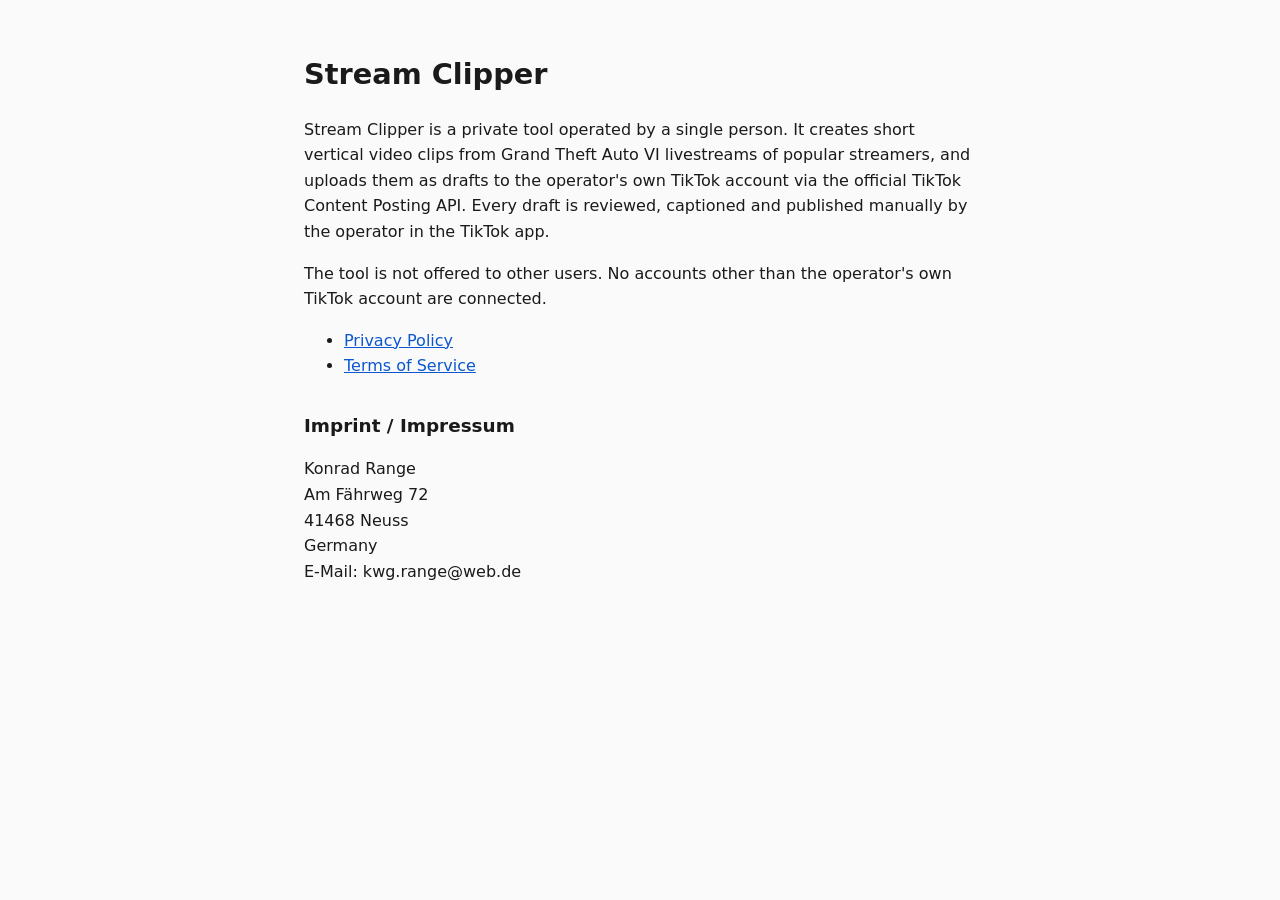
==== index.html @ 367c086c "Website für TikTok-App-Prüfung Co-Authored-By: Claude Opus 5.5 <noreply@anthropic.com>" ====
<!doctype html>
<html lang="en">
<head>
<meta charset="utf-8">
<meta name="viewport" content="width=device-width, initial-scale=1">
<title>Stream Clipper</title>
<link rel="stylesheet" href="style.css">
</head>
<body>
<main>
<h1>Stream Clipper</h1>
<p>Stream Clipper is a private tool operated by a single person. It creates short vertical video clips from Grand Theft Auto VI livestreams of popular streamers, and uploads them as drafts to the operator's own TikTok account via the official TikTok Content Posting API. Every draft is reviewed, captioned and published manually by the operator in the TikTok app.</p>
<p>The tool is not offered to other users. No accounts other than the operator's own TikTok account are connected.</p>
<ul>
<li><a href="privacy.html">Privacy Policy</a></li>
<li><a href="terms.html">Terms of Service</a></li>
</ul>
<h2>Imprint / Impressum</h2>
<p>Konrad Range<br>Am Fährweg 72<br>41468 Neuss<br>Germany<br>E-Mail: kwg.range@web.de</p>
</main>
</body>
</html>
---- style.css ----
body { margin: 0; background: #fafafa; color: #1a1a1a; font: 16px/1.6 system-ui, sans-serif; }
main { max-width: 42rem; margin: 0 auto; padding: 2rem 1rem; }
h1 { font-size: 1.8rem; }
h2 { font-size: 1.15rem; margin-top: 2rem; }
a { color: #0b57d0; }
.hinweis { background: #fff3cd; border: 1px solid #e0c060; padding: .5rem .75rem; }
@media (prefers-color-scheme: dark) {
  body { background: #161616; color: #e8e8e8; }
  a { color: #8ab4f8; }
  .hinweis { background: #3a3000; border-color: #806a00; }
}
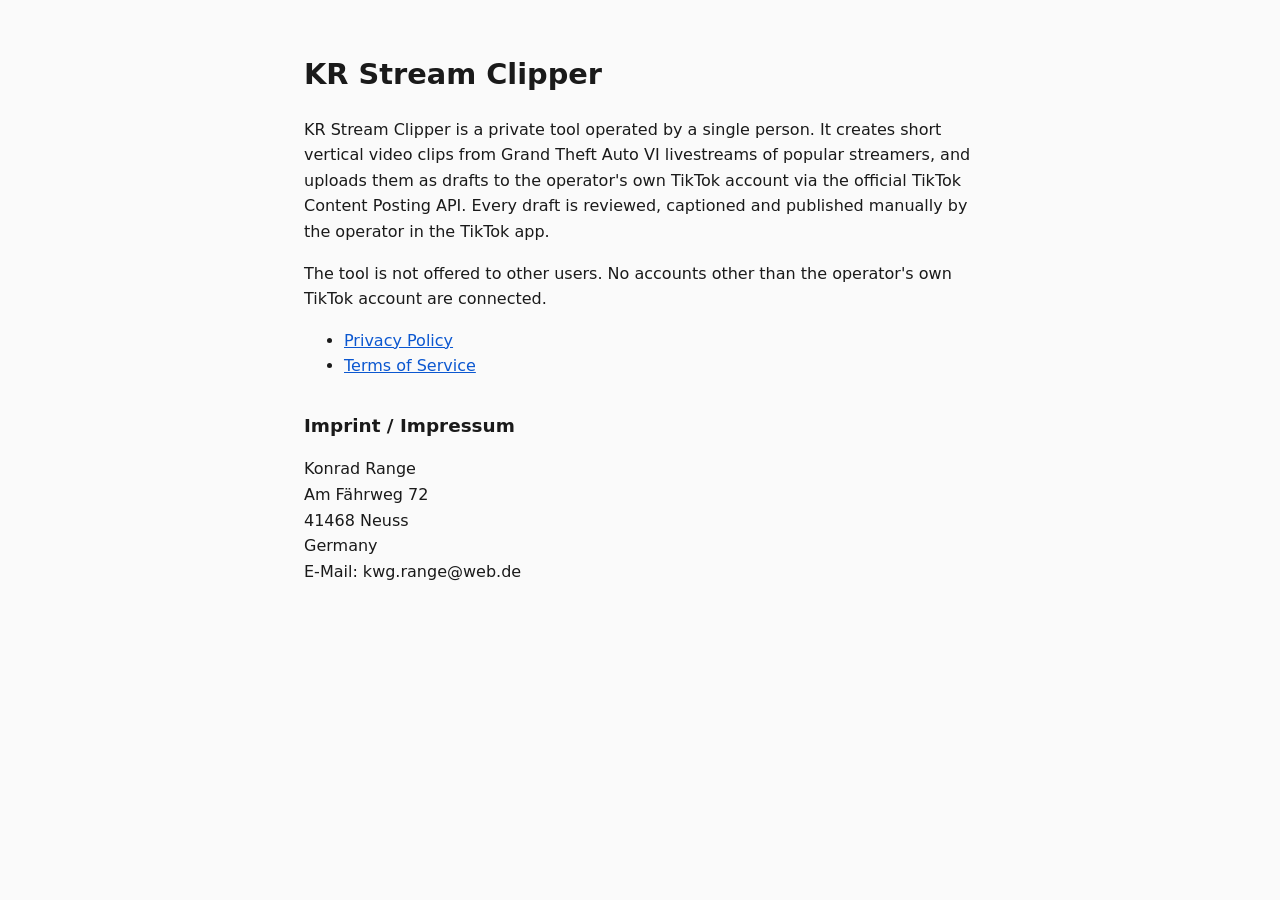
==== commit 92a51296: "App-Name: KR Stream Clipper Co-Authored-By: Claude Opus 5.5 <noreply@anthropic.com>" ====
--- a/index.html
+++ b/index.html
@@ -3,13 +3,13 @@
 <head>
 <meta charset="utf-8">
 <meta name="viewport" content="width=device-width, initial-scale=1">
-<title>Stream Clipper</title>
+<title>KR Stream Clipper</title>
 <link rel="stylesheet" href="style.css">
 </head>
 <body>
 <main>
-<h1>Stream Clipper</h1>
-<p>Stream Clipper is a private tool operated by a single person. It creates short vertical video clips from Grand Theft Auto VI livestreams of popular streamers, and uploads them as drafts to the operator's own TikTok account via the official TikTok Content Posting API. Every draft is reviewed, captioned and published manually by the operator in the TikTok app.</p>
+<h1>KR Stream Clipper</h1>
+<p>KR Stream Clipper is a private tool operated by a single person. It creates short vertical video clips from Grand Theft Auto VI livestreams of popular streamers, and uploads them as drafts to the operator's own TikTok account via the official TikTok Content Posting API. Every draft is reviewed, captioned and published manually by the operator in the TikTok app.</p>
 <p>The tool is not offered to other users. No accounts other than the operator's own TikTok account are connected.</p>
 <ul>
 <li><a href="privacy.html">Privacy Policy</a></li>
